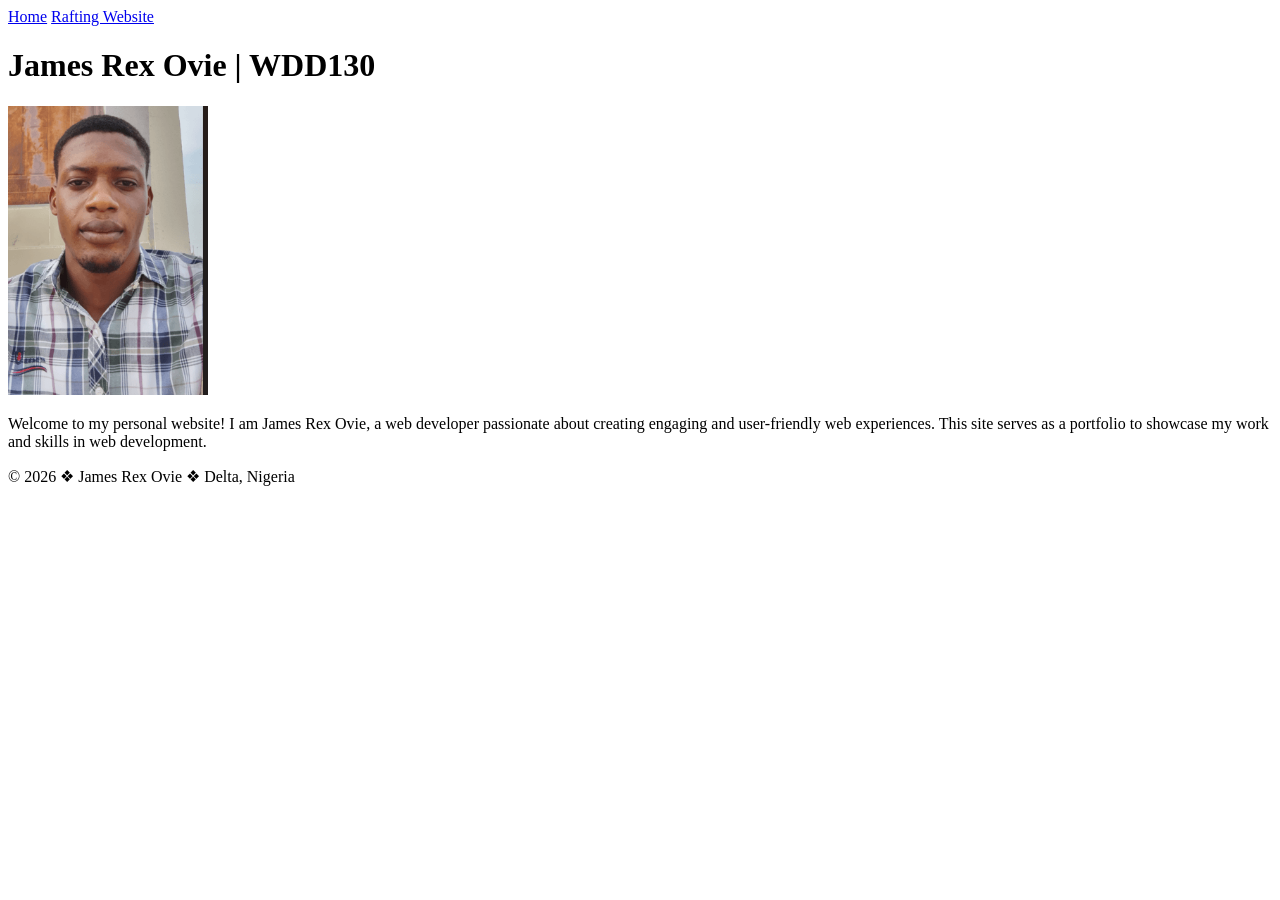
==== index.html @ ee26d27a "Update my HTML task for grading" ====
<!DOCTYPE html>
<html lang="en">
<head>
    <meta charset="UTF-8">
    <meta name="viewport" content="width=device-width, initial-scale=1.0">
    <title>James Rex Ovie | WDD130</title>
</head>
<body>
    <header>
        <nav>
            <a href="#">Home</a>
            <a href="wwr/">Rafting Website</a>
        </nav>    
    </header>
    <main>
        <h1>James Rex Ovie | WDD130</h1>
        <img src="images/profile.png" alt="Hello, my name is James Rex Ovie" width="200">
        <p>Welcome to my personal website! I am James Rex Ovie, a web developer passionate about creating engaging and user-friendly web experiences. This site serves as a portfolio to showcase my work and skills in web development.</p>
    </main>
    <footer>
        <p>© 2026 &#10070; James Rex Ovie &#10070; Delta, Nigeria</p>
    </footer>
</body>
</html>
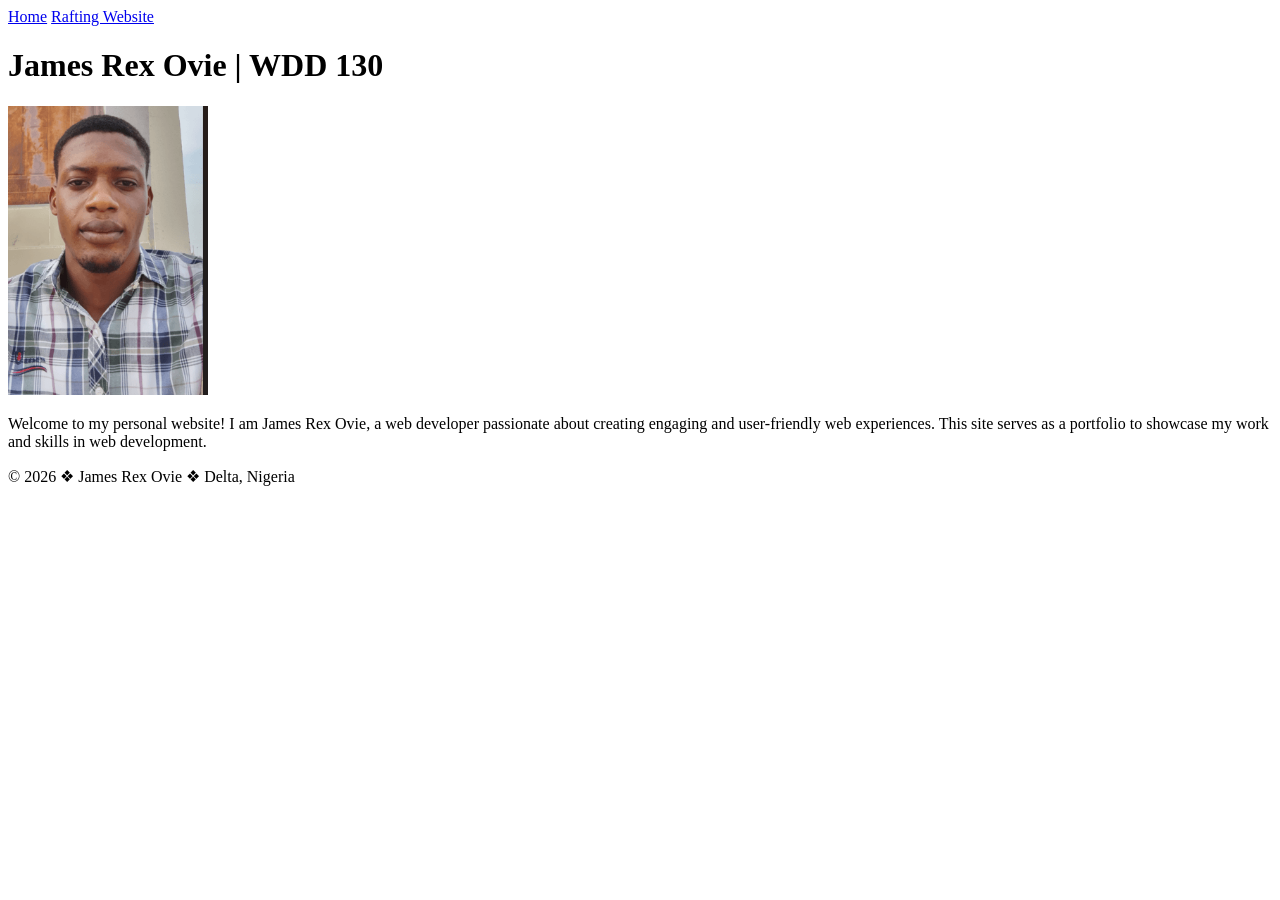
==== commit 9b74dcaf: "Update homepage title" ====
--- a/index.html
+++ b/index.html
@@ -1,24 +1,29 @@
 <!DOCTYPE html>
 <html lang="en">
+
 <head>
     <meta charset="UTF-8">
     <meta name="viewport" content="width=device-width, initial-scale=1.0">
-    <title>James Rex Ovie | WDD130</title>
+    <title>WDD 130 | James Rex Ovie</title>
 </head>
+
 <body>
     <header>
         <nav>
             <a href="#">Home</a>
             <a href="wwr/">Rafting Website</a>
-        </nav>    
+        </nav>
     </header>
     <main>
-        <h1>James Rex Ovie | WDD130</h1>
+        <h1>James Rex Ovie | WDD 130</h1>
         <img src="images/profile.png" alt="Hello, my name is James Rex Ovie" width="200">
-        <p>Welcome to my personal website! I am James Rex Ovie, a web developer passionate about creating engaging and user-friendly web experiences. This site serves as a portfolio to showcase my work and skills in web development.</p>
+        <p>Welcome to my personal website! I am James Rex Ovie, a web developer passionate about
+            creating engaging and user-friendly web experiences. This site serves as a portfolio to
+            showcase my work and skills in web development.</p>
     </main>
     <footer>
         <p>© 2026 &#10070; James Rex Ovie &#10070; Delta, Nigeria</p>
     </footer>
 </body>
-</html>
+
+</html>
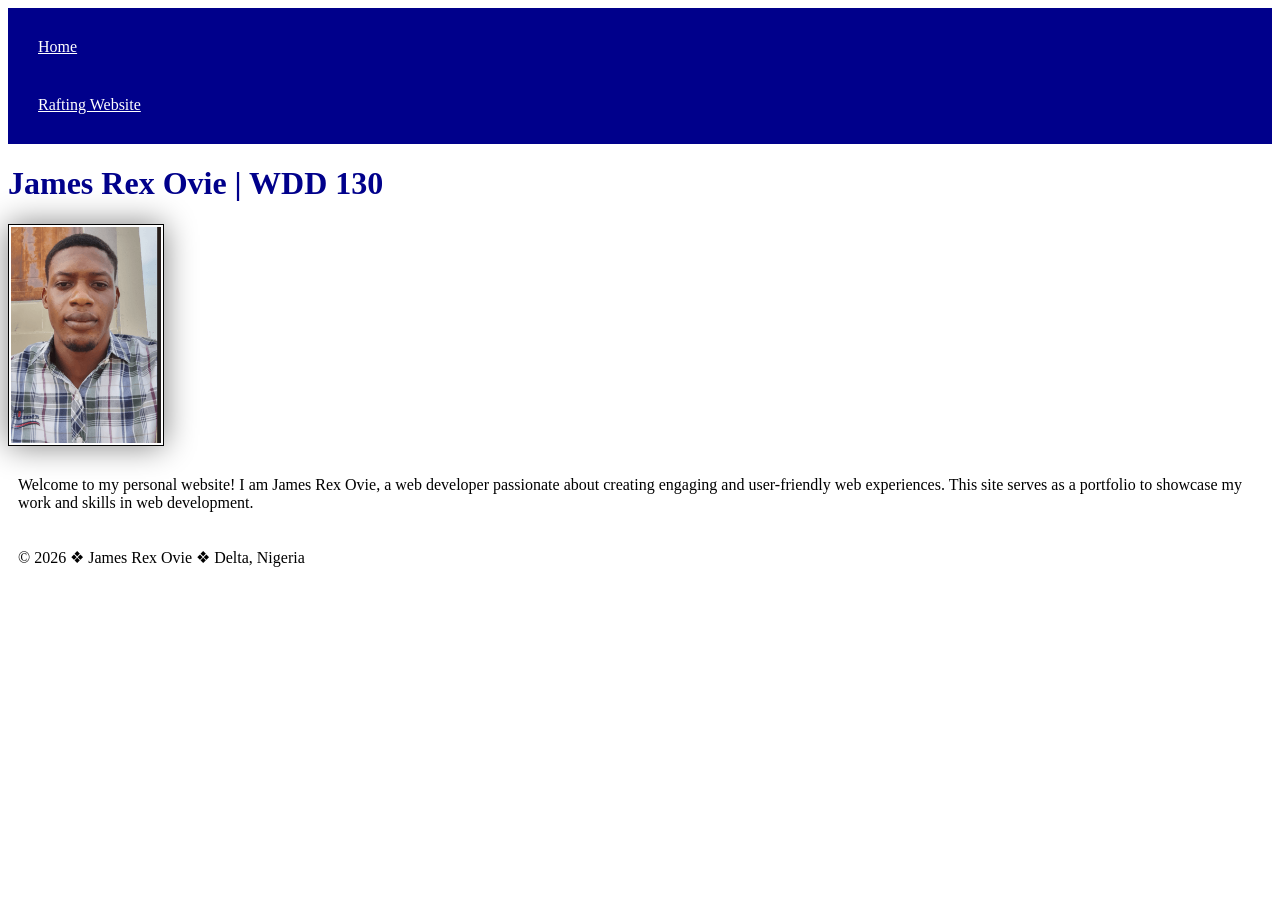
==== commit ae01105d: "Styling using CSS" ====
--- a/index.html
+++ b/index.html
@@ -4,7 +4,8 @@
 <head>
     <meta charset="UTF-8">
     <meta name="viewport" content="width=device-width, initial-scale=1.0">
-    <title>WDD 130 | James Rex Ovie</title>
+    <title>James Rex Ovie | WDD 130</title>
+    <link rel="stylesheet" href="styles/styles.css">
 </head>
 
 <body>
--- a/styles/styles.css
+++ b/styles/styles.css
@@ -0,0 +1,26 @@
+nav {
+    background-color: darkblue;
+    padding: 10px;
+}
+
+nav a {
+    color: white;
+    display: block;
+    padding: 20px;
+}
+
+h1 {
+    color: darkblue;
+}
+
+img {
+    width: 150px;
+    height: auto;
+    border: 1px solid black;
+    padding: 2px;
+    box-shadow: 0 0 30px gray;
+}
+
+p {
+    padding: 10px;
+}
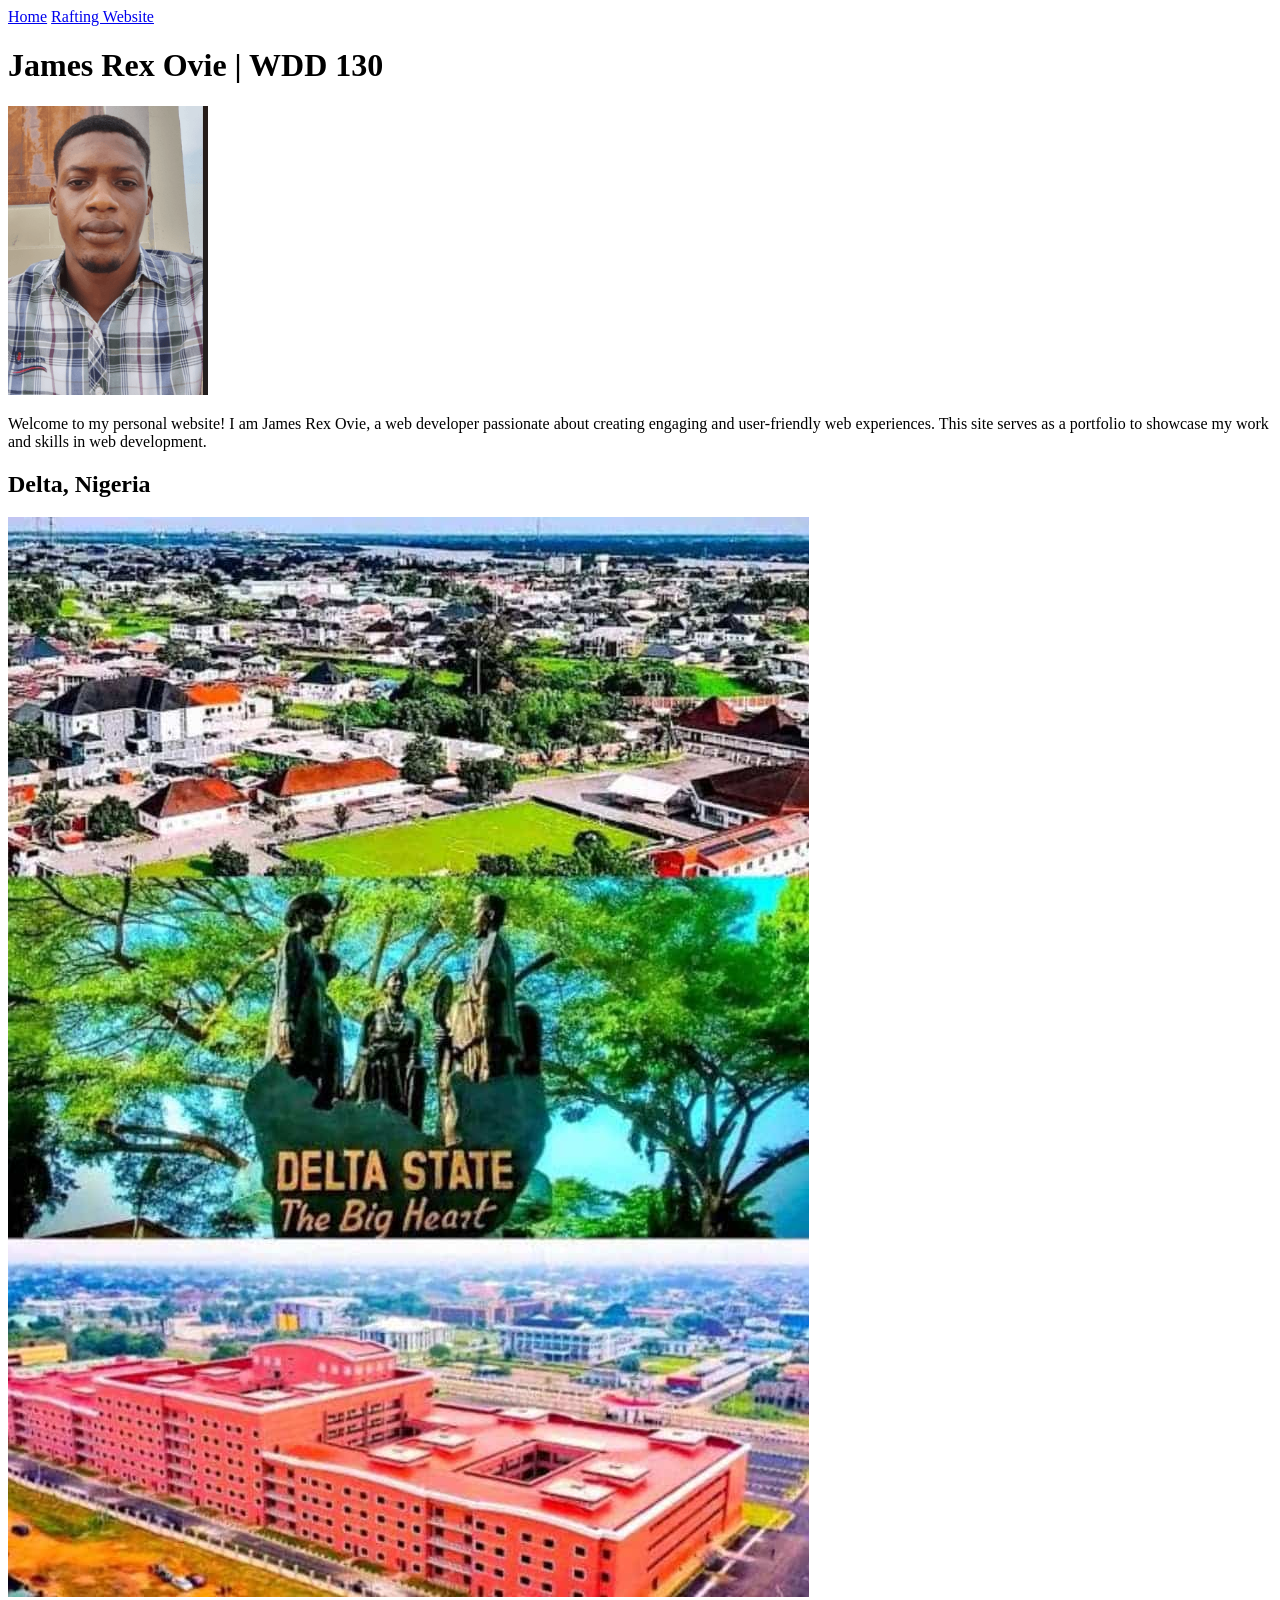
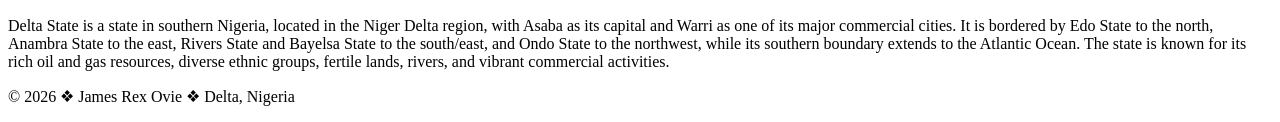
==== commit 14ca10e3: "Updated my website appearance using CSS" ====
--- a/index.html
+++ b/index.html
@@ -5,7 +5,9 @@
     <meta charset="UTF-8">
     <meta name="viewport" content="width=device-width, initial-scale=1.0">
     <title>James Rex Ovie | WDD 130</title>
-    <link rel="stylesheet" href="styles/styles.css">
+    <meta name="description"
+      content="Describe your home page here using your keywords like your name, the course, the purpose of the page.">
+    <meta name="author" content="James Rex Ovie" <link rel="stylesheet" href="styles/styles.css">
 </head>
 
 <body>
@@ -22,6 +24,17 @@
             creating engaging and user-friendly web experiences. This site serves as a portfolio to
             showcase my work and skills in web development.</p>
     </main>
+    <aside>
+        <h2> Delta, Nigeria</h2>
+        <img src="images/Delta-State.jpg" alt="Delta landscape">
+        <p>Delta State is a state in southern Nigeria, located in the Niger Delta region, with
+            Asaba as its capital and Warri as one of its major commercial cities. It is
+            bordered by Edo State to the north, Anambra State to the east, Rivers State and
+            Bayelsa State to the south/east, and Ondo State to the northwest, while its southern
+            boundary extends to the Atlantic Ocean. The state is known for its rich oil and gas
+            resources, diverse ethnic groups, fertile lands, rivers, and vibrant commercial
+            activities.</p>
+    </aside>
     <footer>
         <p>© 2026 &#10070; James Rex Ovie &#10070; Delta, Nigeria</p>
     </footer>
--- a/styles/styles.css
+++ b/styles/styles.css
@@ -1,6 +1,10 @@
 nav {
     background-color: darkblue;
     padding: 10px;
+}
+
+main {
+    max-width: 840px;
 }
 
 nav a {
@@ -13,7 +17,23 @@
     color: darkblue;
 }
 
-img {
+aside {
+    width: 20rem;
+    margin: 1rem;
+    border: 1p solid rgb(0 0 0/0.2);
+    /* 1 */
+    padding: 1rem;
+    background-color: #eee;
+    color: #333;
+    text-align: center;
+}
+
+aside img {
+    width: 200px;
+    height: auto;
+}
+
+main img {
     width: 150px;
     height: auto;
     border: 1px solid black;
@@ -22,5 +42,11 @@
 }
 
 p {
-    padding: 10px;
+    padding: 0;
+}
+
+footer {
+    margin-top: 15px;
+    border-top: 1px solid #000;
+    text-align: centre;
 }
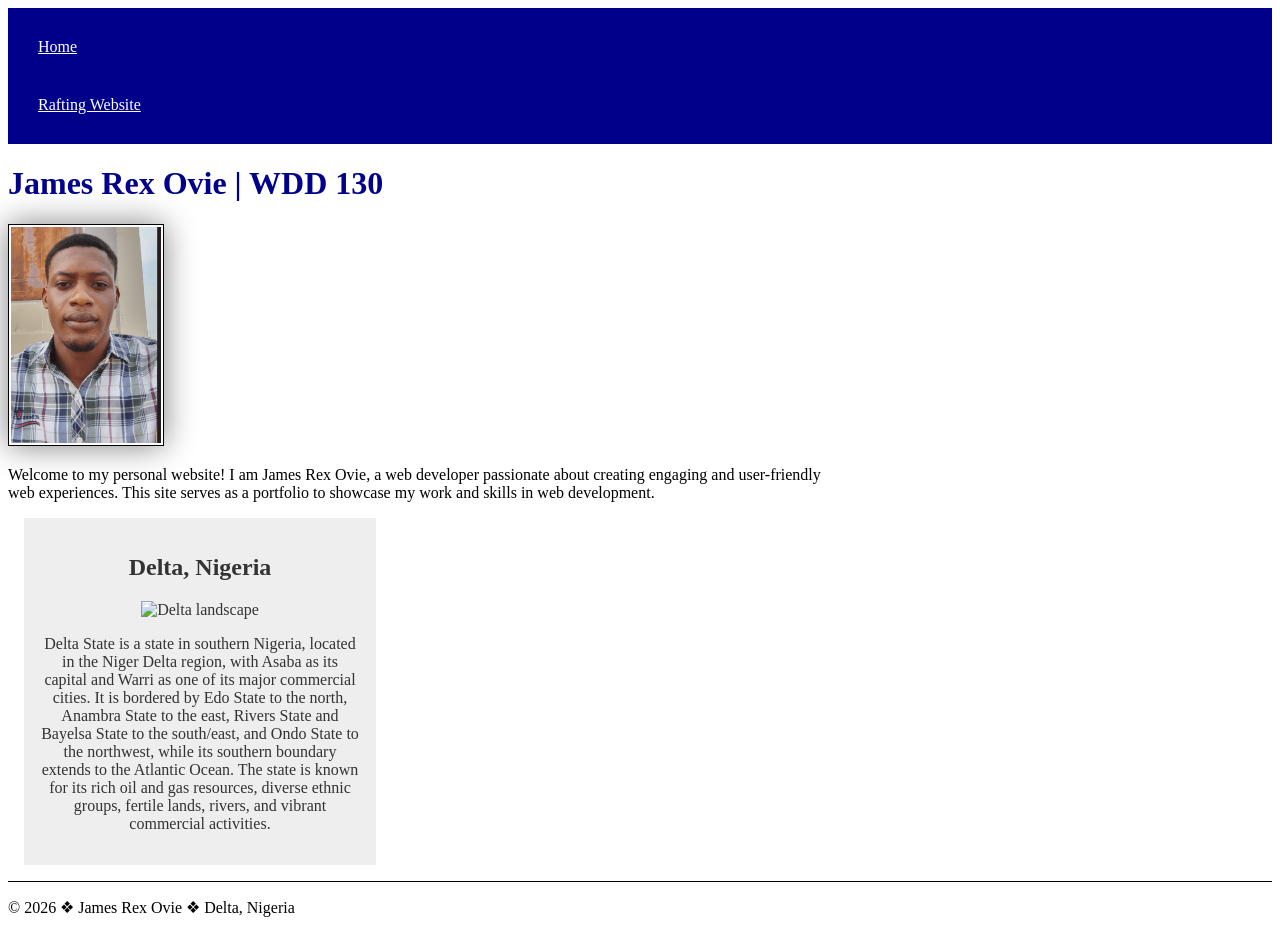
==== commit d20b5cca: "Made corrections" ====
--- a/index.html
+++ b/index.html
@@ -7,7 +7,8 @@
     <title>James Rex Ovie | WDD 130</title>
     <meta name="description"
       content="Describe your home page here using your keywords like your name, the course, the purpose of the page.">
-    <meta name="author" content="James Rex Ovie" <link rel="stylesheet" href="styles/styles.css">
+    <meta name="author" content="James Rex Ovie">
+    <link rel="stylesheet" href="styles/styles.css">
 </head>
 
 <body>
@@ -26,7 +27,7 @@
     </main>
     <aside>
         <h2> Delta, Nigeria</h2>
-        <img src="images/Delta-State.jpg" alt="Delta landscape">
+        <img src="images/delta-state.jpg" alt="Delta landscape">
         <p>Delta State is a state in southern Nigeria, located in the Niger Delta region, with
             Asaba as its capital and Warri as one of its major commercial cities. It is
             bordered by Edo State to the north, Anambra State to the east, Rivers State and
